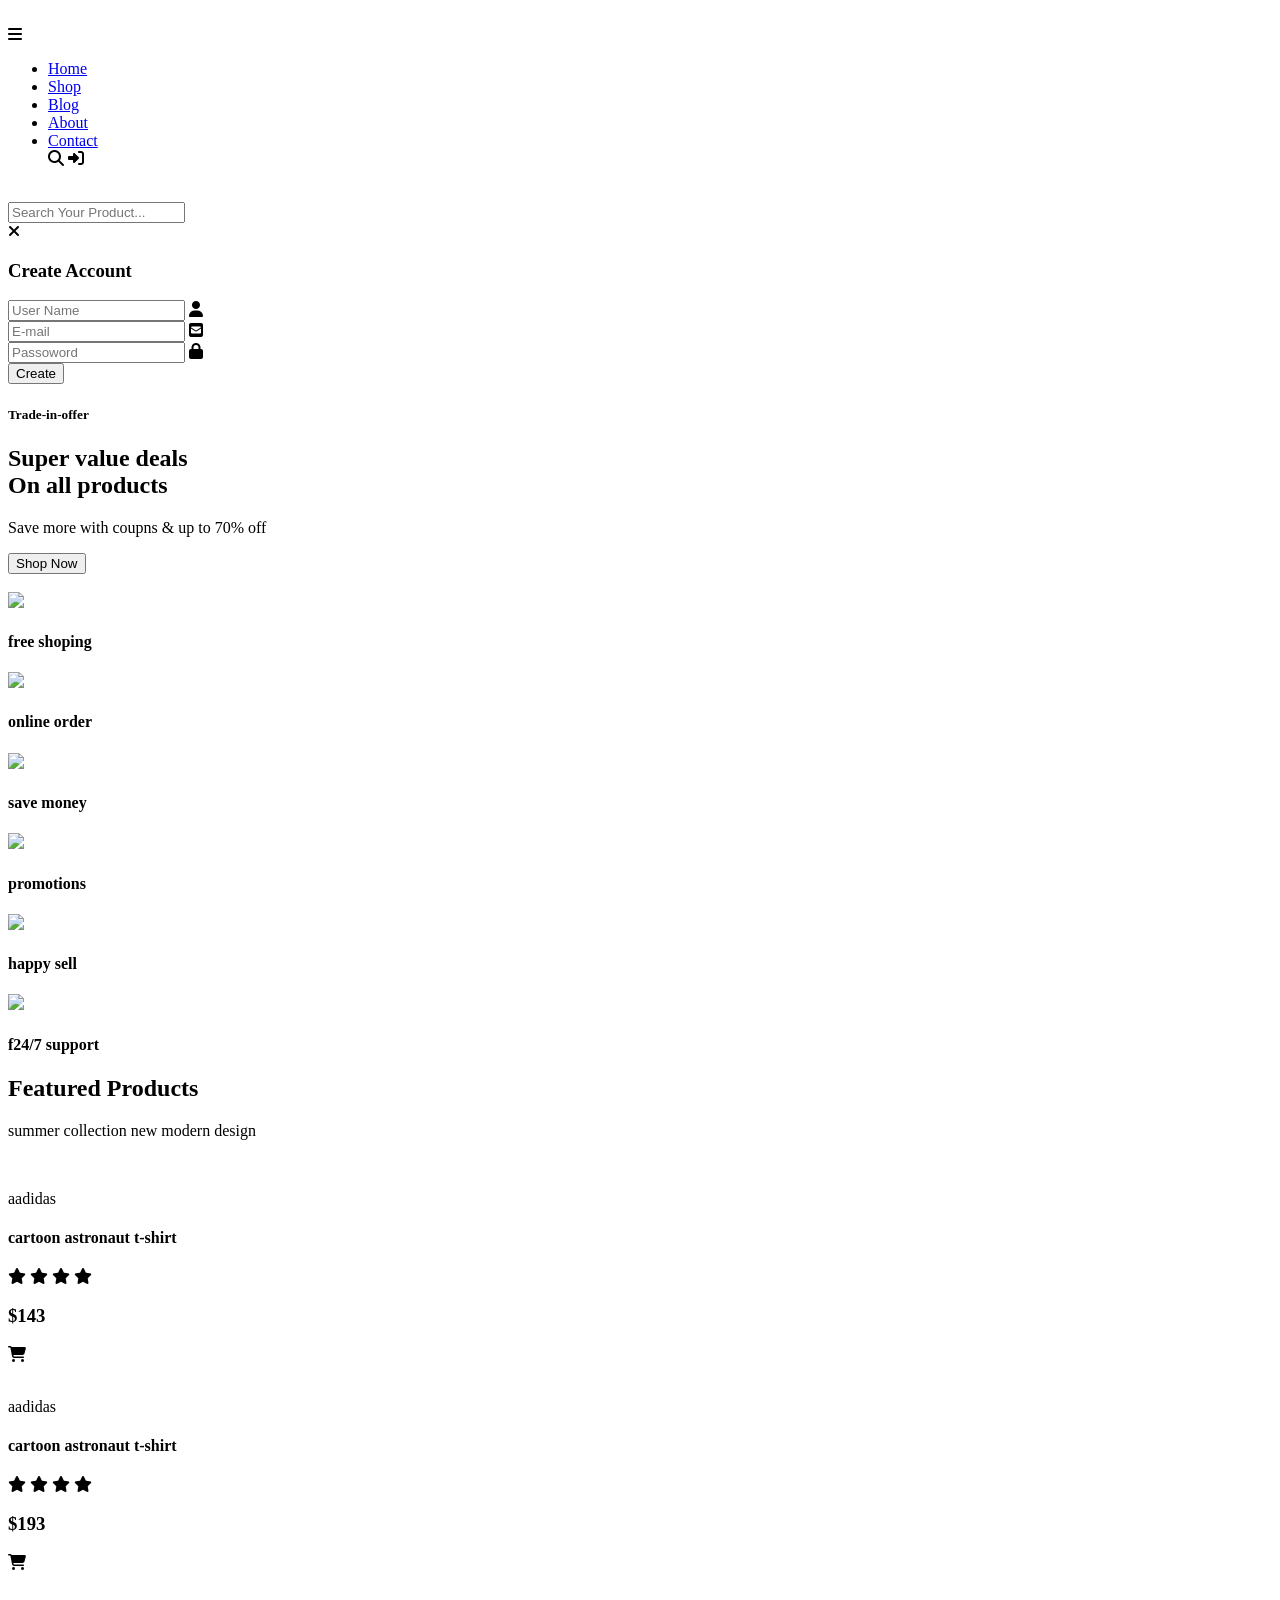
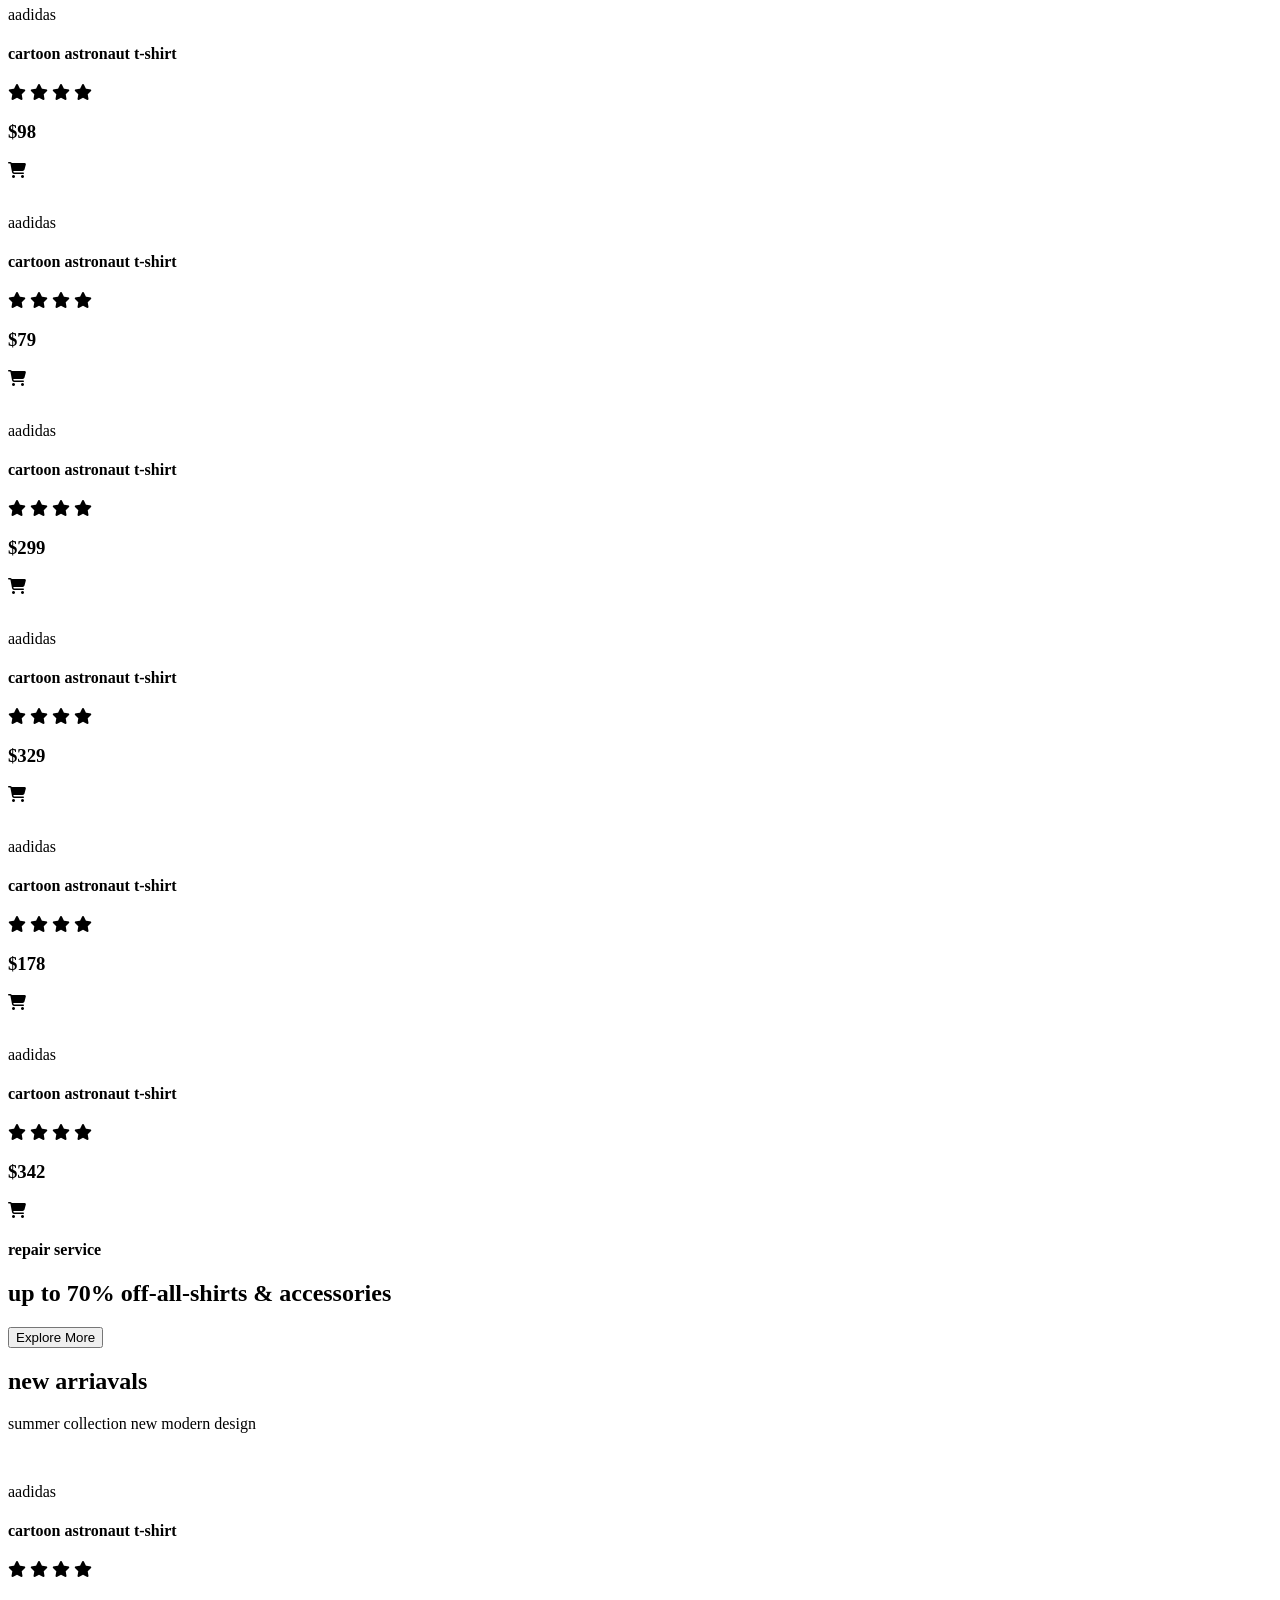
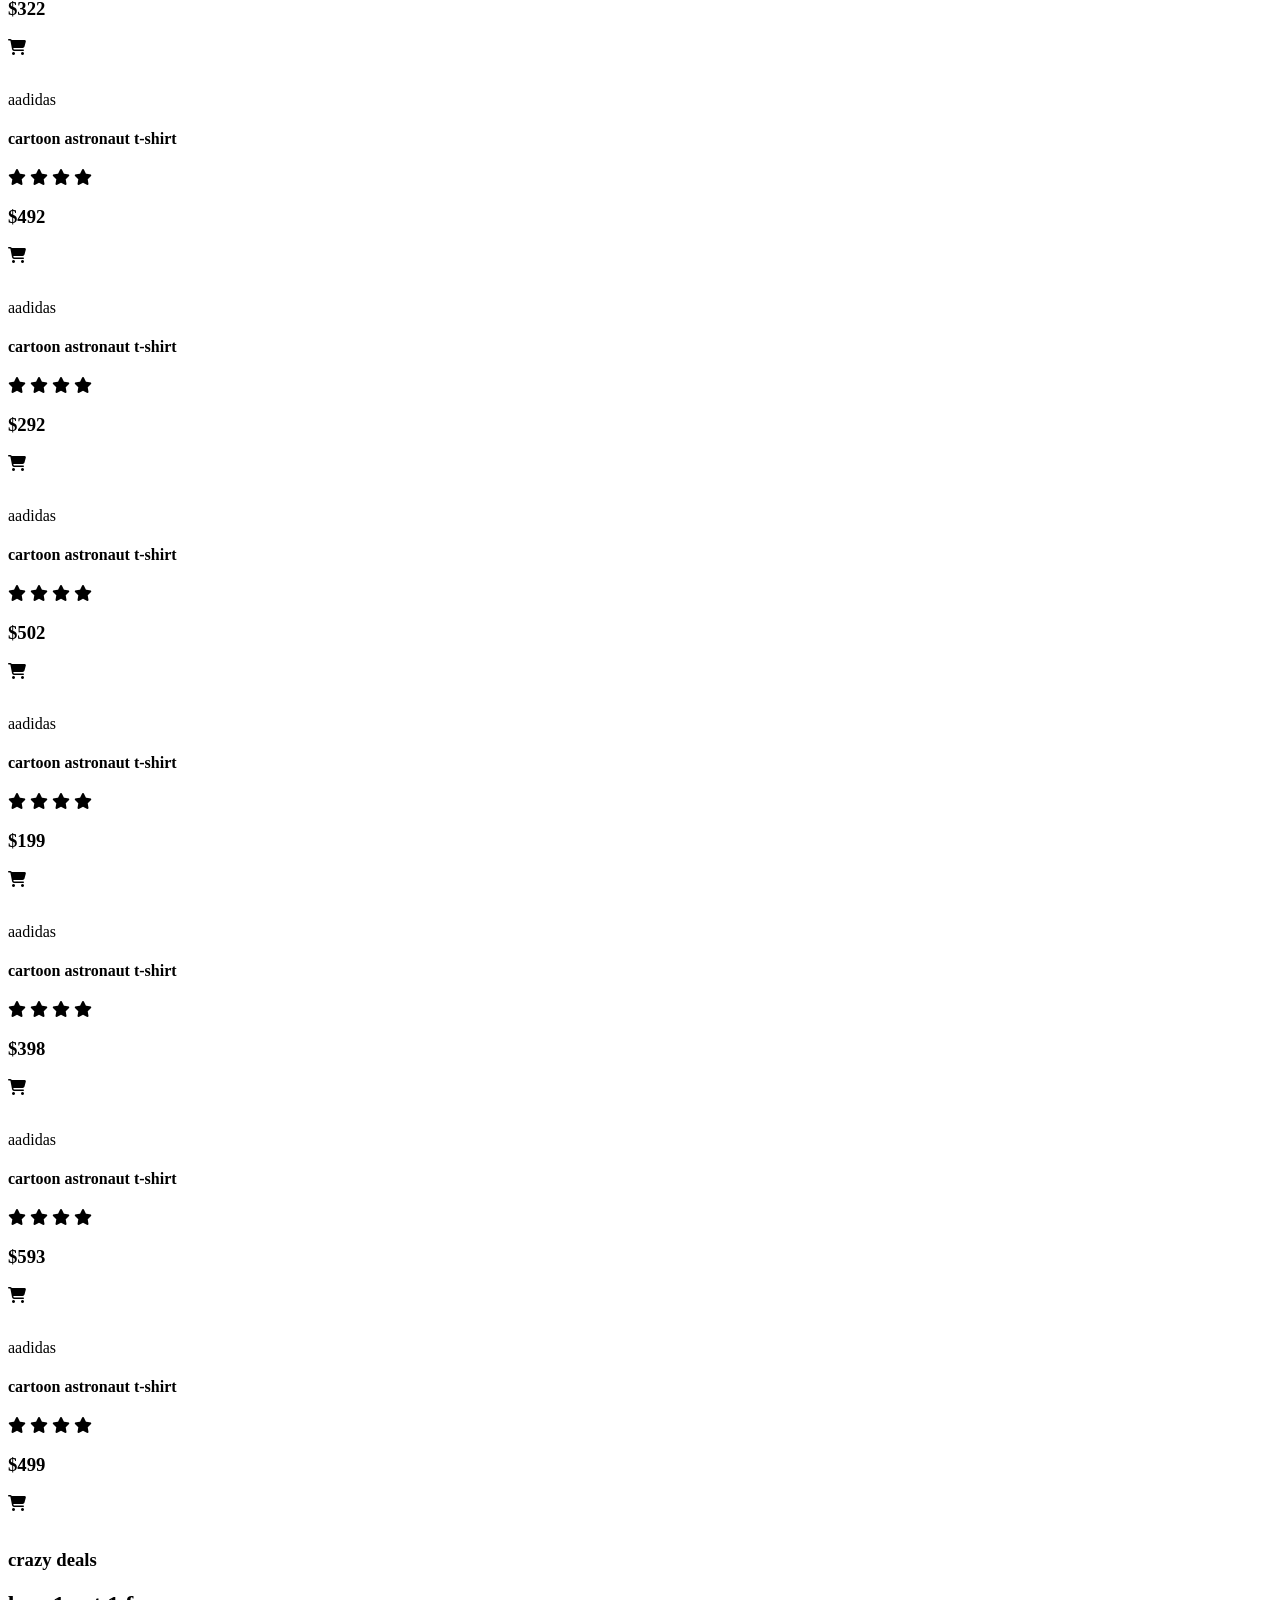
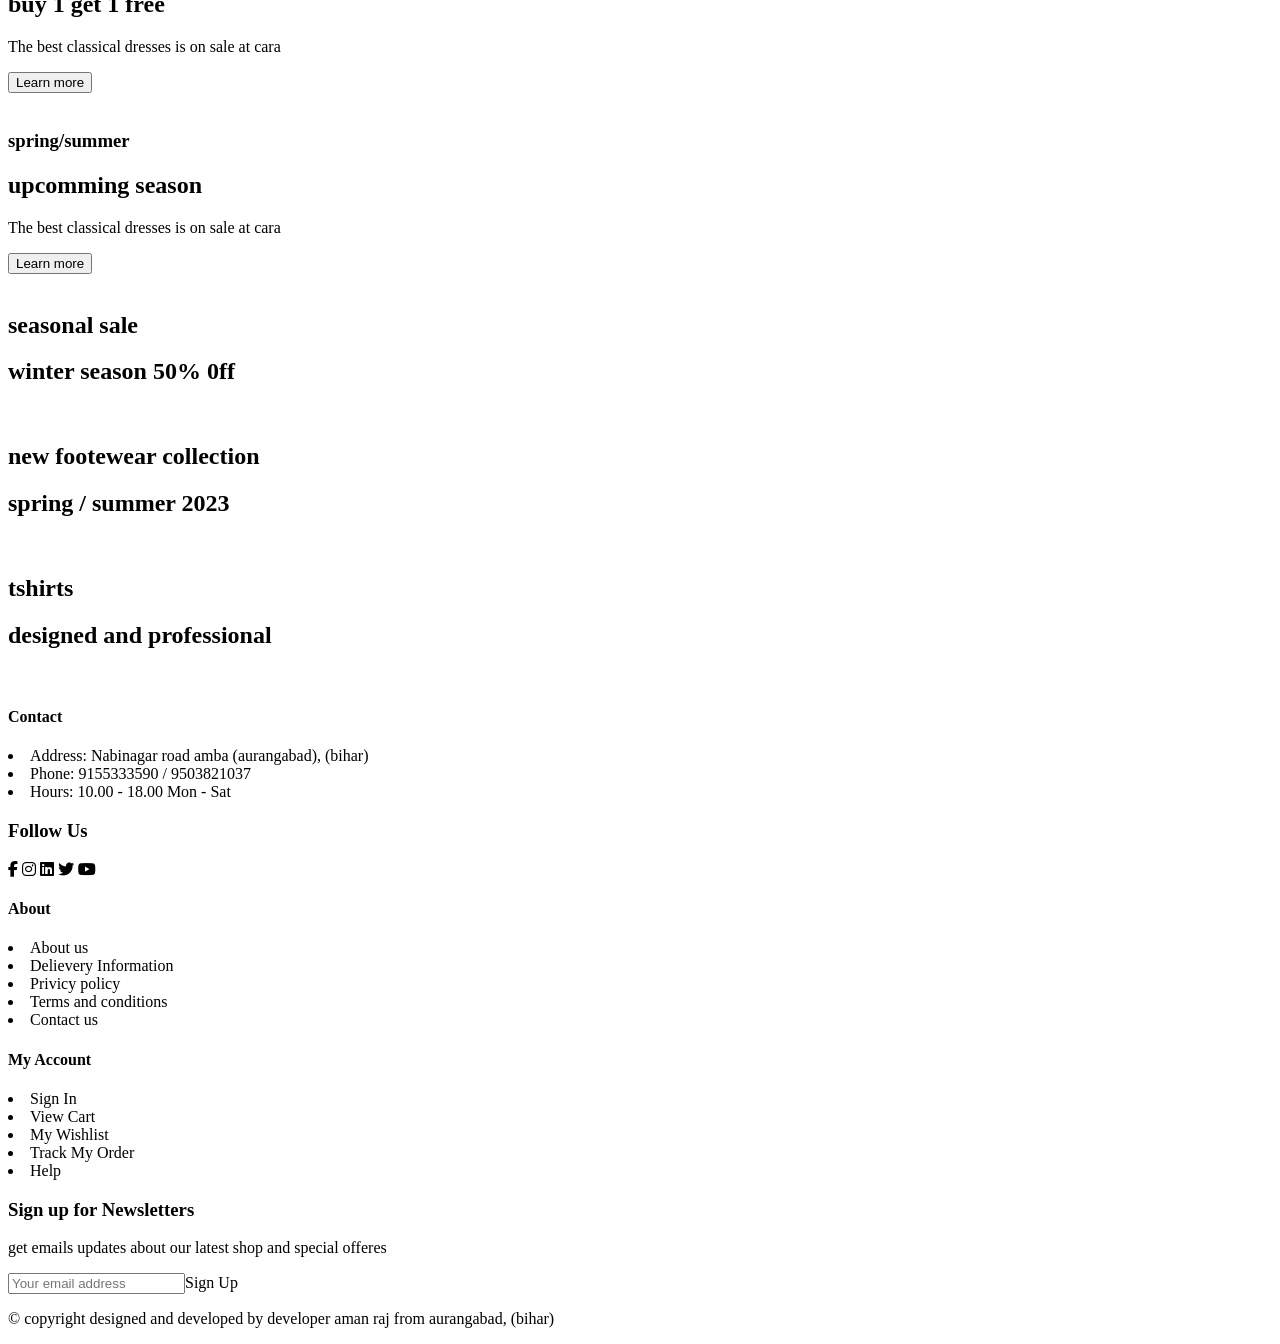
==== index.html @ e8dfb88e "index.html" ====
<!DOCTYPE html>
<html lang="en">

<head>
    <meta charset="UTF-8">
    <meta name="viewport" content="width=device-width, initial-scale=1.0">
    <title>Stylish E-commerce Website | E-commerce Stylish</title>
    <!-- Home Css  -->
    <link rel="stylesheet" href="Home.css">
    <!-- Responsive Css  -->
    <link rel="stylesheet" href="Responsive-home.css">
    <!-- Home Javascript  -->
    <script defer src="Home.js"></script>
    <!-- Font Awesome  -->
    <link rel="stylesheet" href="https://cdnjs.cloudflare.com/ajax/libs/font-awesome/6.4.2/css/all.min.css"
        integrity="sha512-z3gLpd7yknf1YoNbCzqRKc4qyor8gaKU1qmn+CShxbuBusANI9QpRohGBreCFkKxLhei6S9CQXFEbbKuqLg0DA=="
        crossorigin="anonymous" referrerpolicy="no-referrer" />
</head>

<body>


    <div id="loader">
        <img src="Images/Pre-loader.gif" alt="">
    </div>

    <!-- ============== Starting Header Section ============= -->


    <div class="Header" id="Header">
        <div class="hamburger">
            <i id="bar" class="fa-solid fa-bars bar"></i>
        </div>

        <ul class="list-items">

            <div class="main-items">
                <li><a href="#" class="active-link">Home</a></li>
                <li><a href="#">Shop</a></li>
                <li><a href="#">Blog</a></li>
                <li><a href="#">About</a></li>
                <li><a href="#">Contact</a></li>
            </div>
            <div class="icons">
                <i class="fa-solid fa-search search"></i>
                <i class="fa-solid fa-right-to-bracket login-icon" id="account-btn"></i>
            </div>
        </ul>



        <div class="header-logo">
            <img src="Images/dev-logo.png" alt="">
        </div>

        <div class="searchBox">
            <input type="search" placeholder="Search Your Product...">
        </div>

        <div class="account-box">
            <div class="cut-ac-bx">
                <i class="fa-solid fa-xmark" id="remove-ac-box"></i>
            </div>
            <h3>Create Account</h3>
            <div class="input-boxes">
                <input type="text" placeholder="User Name">
                <i class="fa-solid fa-user"></i>
            </div>

            <div class="input-boxes">
                <input type="email" placeholder="E-mail">
                <i class="fa-solid fa-square-envelope"></i>
            </div>

            <div class="input-boxes">
                <input type="password" placeholder="Passoword">
                <i class="fa-solid fa-lock"></i>
            </div>

            <div class="create-btn">
                <button>Create</button>
            </div>
        </div>
    </div>
    <!-- ============== Ending Header Section  =============-->




    <!-- ========= === Starting Hero Section ==== ==== ==  -->
    <section id="hero">
        <div class="hero-text">
            <h5>Trade-in-offer</h6>
                <h1>Super value deals <br> <span> On all products </span> </h1>
                <p>Save more with coupns & up to 70% off</p>
                <div class="hero-btn">
                    <button>Shop Now</button>
                </div>
        </div>

        <div class="hero-image">
            <img src="Images/dev-img.png" alt="">
        </div>
    </section>
    <!-- ========= === Ending Hero Section ==== ==== ==  -->




    <!-- Starting Man Section  -->
    <section id="man">
        <div class="man-items first">
            <img src="Images/featured-images/f-man-1.png">
            <h4>free shoping</h4>
        </div>

        <div class="man-items second">
            <img src="Images/featured-images/f-man-2.png">
            <h4>online order</h4>
        </div>

        <div class="man-items third">
            <img src="Images/featured-images/f-man-3.png">
            <h4>save money</h4>
        </div>

        <div class="man-items fourth">
            <img src="Images/featured-images/f-man-4.png">
            <h4>promotions</h4>
        </div>

        <div class="man-items fifth">
            <img src="Images/featured-images/f-man-5.png">
            <h4>happy sell</h4>
        </div>

        <div class="man-items sixth">
            <img src="Images/featured-images/f-man-1.png">
            <h4>f24/7 support</h4>
        </div>


    </section>
    <!-- Ending Man Section  -->




    <!--======== ====== Starting Featured Products Section ======== ====== -->
    <section id="featured-products">

        <h2 class="f-main-heading">Featured Products</h2>
        <p class="f-main-para">summer collection new modern design</p>

        <div class="product">

            <div class="product-items">
                <div class="product-image"><img src="Images/featured-images/f-product-1.jpg" alt=""></div>
                <div class="product-main-text">
                    <p>aadidas</p>
                    <h4>cartoon astronaut t-shirt</h4>
                    <i class="fa-sharp fa-solid fa-star star"></i>
                    <i class="fa-sharp fa-solid fa-star star"></i>
                    <i class="fa-sharp fa-solid fa-star star"></i>
                    <i class="fa-sharp fa-solid fa-star star"></i>
                    <h3>$143</h3>
                </div>
                <i class="fa-sharp fa-solid fa-cart-shopping cart"></i>
            </div>

            <div class="product-items">
                <div class="product-image"><img src="Images/featured-images/f-product-2.jpg" alt=""></div>
                <div class="product-main-text">
                    <p>aadidas</p>
                    <h4>cartoon astronaut t-shirt</h4>
                    <i class="fa-sharp fa-solid fa-star star"></i>
                    <i class="fa-sharp fa-solid fa-star star"></i>
                    <i class="fa-sharp fa-solid fa-star star"></i>
                    <i class="fa-sharp fa-solid fa-star star"></i>
                    <h3>$193</h3>
                </div>
                <i class="fa-sharp fa-solid fa-cart-shopping cart"></i>
            </div>

            <div class="product-items">
                <div class="product-image"><img src="Images/featured-images/f-product-3.jpg" alt=""></div>
                <div class="product-main-text">
                    <p>aadidas</p>
                    <h4>cartoon astronaut t-shirt</h4>
                    <i class="fa-sharp fa-solid fa-star star"></i>
                    <i class="fa-sharp fa-solid fa-star star"></i>
                    <i class="fa-sharp fa-solid fa-star star"></i>
                    <i class="fa-sharp fa-solid fa-star star"></i>
                    <h3>$98</h3>
                </div>
                <i class="fa-sharp fa-solid fa-cart-shopping cart"></i>
            </div>

            <div class="product-items">
                <div class="product-image"><img src="Images/featured-images/f-product-4.jpg" alt=""></div>
                <div class="product-main-text">
                    <p>aadidas</p>
                    <h4>cartoon astronaut t-shirt</h4>
                    <i class="fa-sharp fa-solid fa-star star"></i>
                    <i class="fa-sharp fa-solid fa-star star"></i>
                    <i class="fa-sharp fa-solid fa-star star"></i>
                    <i class="fa-sharp fa-solid fa-star star"></i>
                    <h3>$79</h3>
                </div>
                <i class="fa-sharp fa-solid fa-cart-shopping cart"></i>
            </div>

            <div class="product-items">
                <div class="product-image"><img src="Images/featured-images/f-product-5.jpg" alt=""></div>
                <div class="product-main-text">
                    <p>aadidas</p>
                    <h4>cartoon astronaut t-shirt</h4>
                    <i class="fa-sharp fa-solid fa-star star"></i>
                    <i class="fa-sharp fa-solid fa-star star"></i>
                    <i class="fa-sharp fa-solid fa-star star"></i>
                    <i class="fa-sharp fa-solid fa-star star"></i>
                    <h3>$299</h3>
                </div>
                <i class="fa-sharp fa-solid fa-cart-shopping cart"></i>
            </div>


            <div class="product-items">
                <div class="product-image"><img src="Images/featured-images/f-product-6.jpg" alt=""></div>
                <div class="product-main-text">
                    <p>aadidas</p>
                    <h4>cartoon astronaut t-shirt</h4>
                    <i class="fa-sharp fa-solid fa-star star"></i>
                    <i class="fa-sharp fa-solid fa-star star"></i>
                    <i class="fa-sharp fa-solid fa-star star"></i>
                    <i class="fa-sharp fa-solid fa-star star"></i>
                    <h3>$329</h3>
                </div>
                <i class="fa-sharp fa-solid fa-cart-shopping cart"></i>
            </div>

            <div class="product-items">
                <div class="product-image"><img src="Images/featured-images/f-product-7.jpg" alt=""></div>
                <div class="product-main-text">
                    <p>aadidas</p>
                    <h4>cartoon astronaut t-shirt</h4>
                    <i class="fa-sharp fa-solid fa-star star"></i>
                    <i class="fa-sharp fa-solid fa-star star"></i>
                    <i class="fa-sharp fa-solid fa-star star"></i>
                    <i class="fa-sharp fa-solid fa-star star"></i>
                    <h3>$178</h3>
                </div>
                <i class="fa-sharp fa-solid fa-cart-shopping cart"></i>
            </div>


            <div class="product-items">
                <div class="product-image"><img src="Images/featured-images/f-product-8.jpg" alt=""></div>
                <div class="product-main-text">
                    <p>aadidas</p>
                    <h4>cartoon astronaut t-shirt</h4>
                    <i class="fa-sharp fa-solid fa-star star"></i>
                    <i class="fa-sharp fa-solid fa-star star"></i>
                    <i class="fa-sharp fa-solid fa-star star"></i>
                    <i class="fa-sharp fa-solid fa-star star"></i>
                    <h3>$342</h3>
                </div>
                <i class="fa-sharp fa-solid fa-cart-shopping cart"></i>
            </div>


        </div>



        <div class="off-banner">
            <h4>repair service</h4>
            <h2>up to <span>70% off</span>-all-shirts & accessories</h2>
            <button class="explore">Explore More</button>
        </div>


        <!-- New feature  -->
        <div class="sec-fe-heading">
            <h2 class="f-main-heading">new arriavals</h2>
            <p class="f-main-para">summer collection new modern design</p>
        </div>

        <div class="product">
            <div class="product-items second">
                <div class="product-image"><img src="Images/featured-images/n1.jpg" alt=""></div>
                <div class="product-main-text">
                    <p>aadidas</p>
                    <h4>cartoon astronaut t-shirt</h4>
                    <i class="fa-sharp fa-solid fa-star star"></i>
                    <i class="fa-sharp fa-solid fa-star star"></i>
                    <i class="fa-sharp fa-solid fa-star star"></i>
                    <i class="fa-sharp fa-solid fa-star star"></i>
                    <h3>$322</h3>
                </div>
                <i class="fa-sharp fa-solid fa-cart-shopping cart"></i>
            </div>


            <div class="product-items">
                <div class="product-image"><img src="Images/featured-images/n2.jpg" alt=""></div>
                <div class="product-main-text">
                    <p>aadidas</p>
                    <h4>cartoon astronaut t-shirt</h4>
                    <i class="fa-sharp fa-solid fa-star star"></i>
                    <i class="fa-sharp fa-solid fa-star star"></i>
                    <i class="fa-sharp fa-solid fa-star star"></i>
                    <i class="fa-sharp fa-solid fa-star star"></i>
                    <h3>$492</h3>
                </div>
                <i class="fa-sharp fa-solid fa-cart-shopping cart"></i>
            </div>


            <div class="product-items">
                <div class="product-image"><img src="Images/featured-images/n3.jpg" alt=""></div>
                <div class="product-main-text">
                    <p>aadidas</p>
                    <h4>cartoon astronaut t-shirt</h4>
                    <i class="fa-sharp fa-solid fa-star star"></i>
                    <i class="fa-sharp fa-solid fa-star star"></i>
                    <i class="fa-sharp fa-solid fa-star star"></i>
                    <i class="fa-sharp fa-solid fa-star star"></i>
                    <h3>$292</h3>
                </div>
                <i class="fa-sharp fa-solid fa-cart-shopping cart"></i>
            </div>


            <div class="product-items">
                <div class="product-image"><img src="Images/featured-images/n4.jpg" alt=""></div>
                <div class="product-main-text">
                    <p>aadidas</p>
                    <h4>cartoon astronaut t-shirt</h4>
                    <i class="fa-sharp fa-solid fa-star star"></i>
                    <i class="fa-sharp fa-solid fa-star star"></i>
                    <i class="fa-sharp fa-solid fa-star star"></i>
                    <i class="fa-sharp fa-solid fa-star star"></i>
                    <h3>$502</h3>
                </div>
                <i class="fa-sharp fa-solid fa-cart-shopping cart"></i>
            </div>

            <div class="product-items">
                <div class="product-image"><img src="Images/featured-images/n5.jpg" alt=""></div>
                <div class="product-main-text">
                    <p>aadidas</p>
                    <h4>cartoon astronaut t-shirt</h4>
                    <i class="fa-sharp fa-solid fa-star star"></i>
                    <i class="fa-sharp fa-solid fa-star star"></i>
                    <i class="fa-sharp fa-solid fa-star star"></i>
                    <i class="fa-sharp fa-solid fa-star star"></i>
                    <h3>$199</h3>
                </div>
                <i class="fa-sharp fa-solid fa-cart-shopping cart"></i>
            </div>

            <div class="product-items">
                <div class="product-image"><img src="Images/featured-images/n6.jpg" alt=""></div>
                <div class="product-main-text">
                    <p>aadidas</p>
                    <h4>cartoon astronaut t-shirt</h4>
                    <i class="fa-sharp fa-solid fa-star star"></i>
                    <i class="fa-sharp fa-solid fa-star star"></i>
                    <i class="fa-sharp fa-solid fa-star star"></i>
                    <i class="fa-sharp fa-solid fa-star star"></i>
                    <h3>$398</h3>
                </div>
                <i class="fa-sharp fa-solid fa-cart-shopping cart"></i>
            </div>

            <div class="product-items">
                <div class="product-image"><img src="Images/featured-images/n7.jpg" alt=""></div>
                <div class="product-main-text">
                    <p>aadidas</p>
                    <h4>cartoon astronaut t-shirt</h4>
                    <i class="fa-sharp fa-solid fa-star star"></i>
                    <i class="fa-sharp fa-solid fa-star star"></i>
                    <i class="fa-sharp fa-solid fa-star star"></i>
                    <i class="fa-sharp fa-solid fa-star star"></i>
                    <h3>$593</h3>
                </div>
                <i class="fa-sharp fa-solid fa-cart-shopping cart"></i>
            </div>

            <div class="product-items">
                <div class="product-image"><img src="Images/featured-images/n8.jpg" alt=""></div>
                <div class="product-main-text">
                    <p>aadidas</p>
                    <h4>cartoon astronaut t-shirt</h4>
                    <i class="fa-sharp fa-solid fa-star star"></i>
                    <i class="fa-sharp fa-solid fa-star star"></i>
                    <i class="fa-sharp fa-solid fa-star star"></i>
                    <i class="fa-sharp fa-solid fa-star star"></i>
                    <h3>$499</h3>
                </div>
                <i class="fa-sharp fa-solid fa-cart-shopping cart"></i>
            </div>


        </div>


        <div id="banner-section">
            <div class="banner-parent">

                <div class="banner one">
                    <div class="bann-image">
                        <img src="Images/featured-images/b-2.jpg" alt="">
                    </div>

                    <div class="bann-text">
                        <h3>crazy deals</h3>
                        <h2 class="b-detail">buy 1 get 1 free</h2>
                        <p>The best classical dresses is on sale at cara</p>
                        <button class="bann-btn">Learn more</button>
                    </div>
                </div>


                <div class="banner three">
                    <div class="bann-image">
                        <img src="Images/featured-images/b-3.jpg" alt="">
                    </div>

                    <div class="bann-text">
                        <h3>spring/summer</h3>
                        <h2 class="b-detail">upcomming season</h2>
                        <p>The best classical dresses is on sale at cara</p>
                        <button class="bann-btn">Learn more</button>
                    </div>
                </div>

            </div>

            <!-- banner image  -->
            <div class="banner-image-parent">
                <div class="banner-image one">
                    <div class="b-image">
                        <img src="Images/featured-images/b-img-1.jpg" alt="">
                    </div>
                    <div class="img-text">
                        <h2>seasonal sale</h2>
                        <h1>winter season 50% 0ff</h1>
                    </div>
                </div>

                <div class="banner-image two">
                    <div class="b-image">
                        <img src="Images/featured-images/b-img-2.jpg" alt="">
                    </div>
                    <div class="img-text">
                        <h2>new footewear collection</h2>
                        <h1>spring / summer 2023</h1>
                    </div>
                </div>

                <div class="banner-image three">
                    <div class="b-image">
                        <img src="Images/featured-images/b-img-3.jpg" alt="">
                    </div>
                    <div class="img-text">
                        <h2>tshirts</h2>
                        <h1>designed and professional </h1>
                    </div>
                </div>
            </div>

        </div>
    </section>
    <!--======== ====== Ending Featured Products Section ======== ====== -->







    <!-- === ======== Starting Footer Section ======= === ==   -->
    <footer>
        <div class="main-footer">
            <div class="top-footer">
                <div class="contact t-f">
                    <div class="c-logo"><img src="images/logo.png" alt=""></div>
                    <h4 class="c-heading">Contact</h4>
                    <li><span class="location">Address:</span> <span class="detail">Nabinagar road amba (aurangabad),
                            (bihar)</span> </li>
                    <li><span class="location">Phone:</span> <span class="detail">9155333590 / 9503821037</span></li>
                    <li><span class="location"> Hours: </span><span class="detail">10.00 - 18.00 Mon - Sat</span></li>
                    <h3>Follow Us</h3>
                    <div class="follow-icons">
                        <i class="fa-brands fa-facebook-f"></i>
                        <i class="fa-brands fa-instagram"></i>
                        <i class="fa-brands fa-linkedin"></i>
                        <i class="fa-brands fa-twitter"></i>
                        <i class="fa-brands fa-youtube"></i>
                    </div>
                    <div class="company-img"></div>
                </div>



                <div class="about t-f">
                    <h4 class="c-heading">About</h4>
                    <li> <span class="detail">About us</span> </li>
                    <li> <span class="detail">Delievery Information</span></li>
                    <li> <span class="detail">Privicy policy</span></li>
                    <li> <span class="detail">Terms and conditions</span></li>
                    <li> <span class="detail">Contact us</span></li>
                </div>


                <div class="my-about t-f">
                    <h4 class="c-heading">My Account</h4>
                    <li> <span class="detail"> Sign In </span> </li>
                    <li><span class="detail">View Cart</span></li>
                    <li><span class="detail">My Wishlist</span></li>
                    <li><span class="detail">Track My Order</span></li>
                    <li><span class="detail">Help</span></li>
                </div>

            </div>



            <div class="center-footer">
                <div class="text">
                    <h3>Sign up for Newsletters</h3>
                    <p>get emails updates about our latest shop and <span>special offeres</span></p>
                </div>

                <div class="search-bar">
                    <input type="text" placeholder="Your email address"><span>Sign Up</span>
                </div>
            </div>

        </div>



        <div class="bottom-footer">
            <p>&copy; copyright designed and developed by developer aman raj from aurangabad, (bihar)</p>
        </div>
    </footer>
    <!-- === ======== Ending Footer Section ======= === ==   -->




</body>

</html>
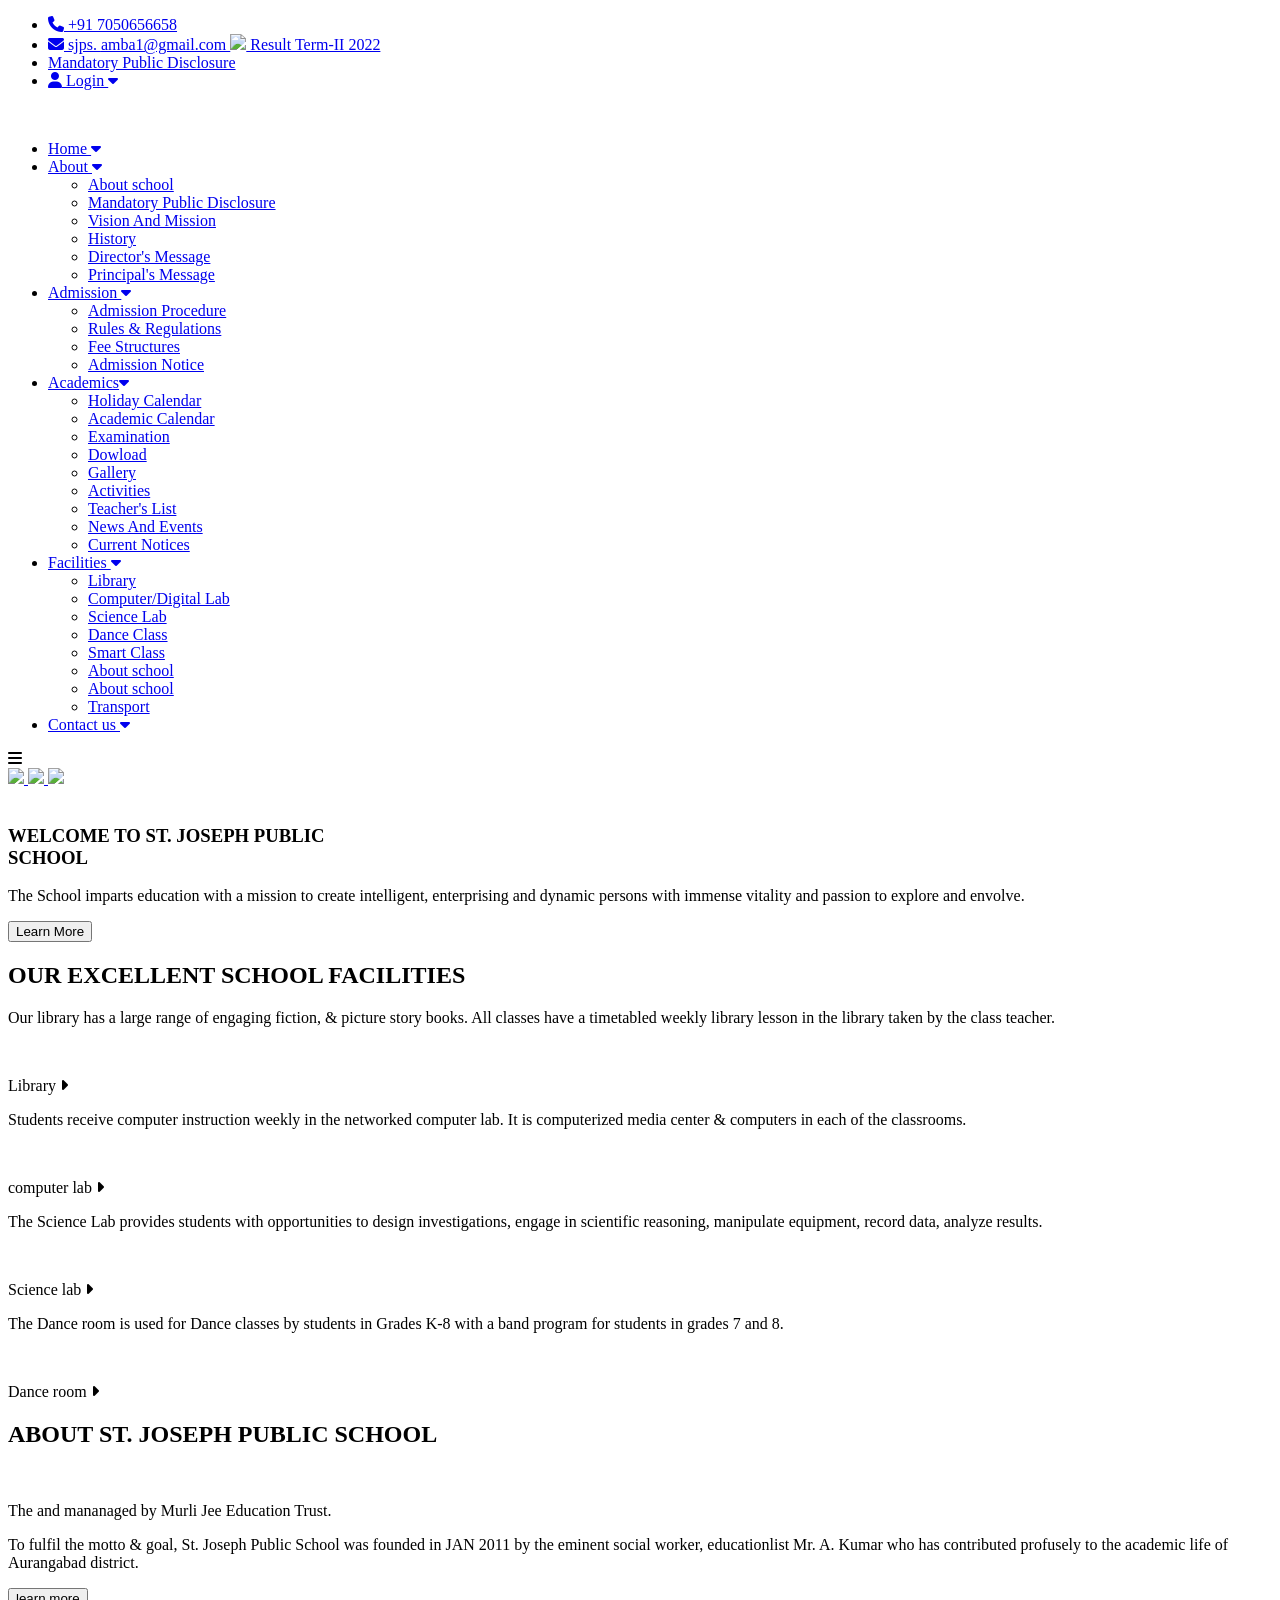
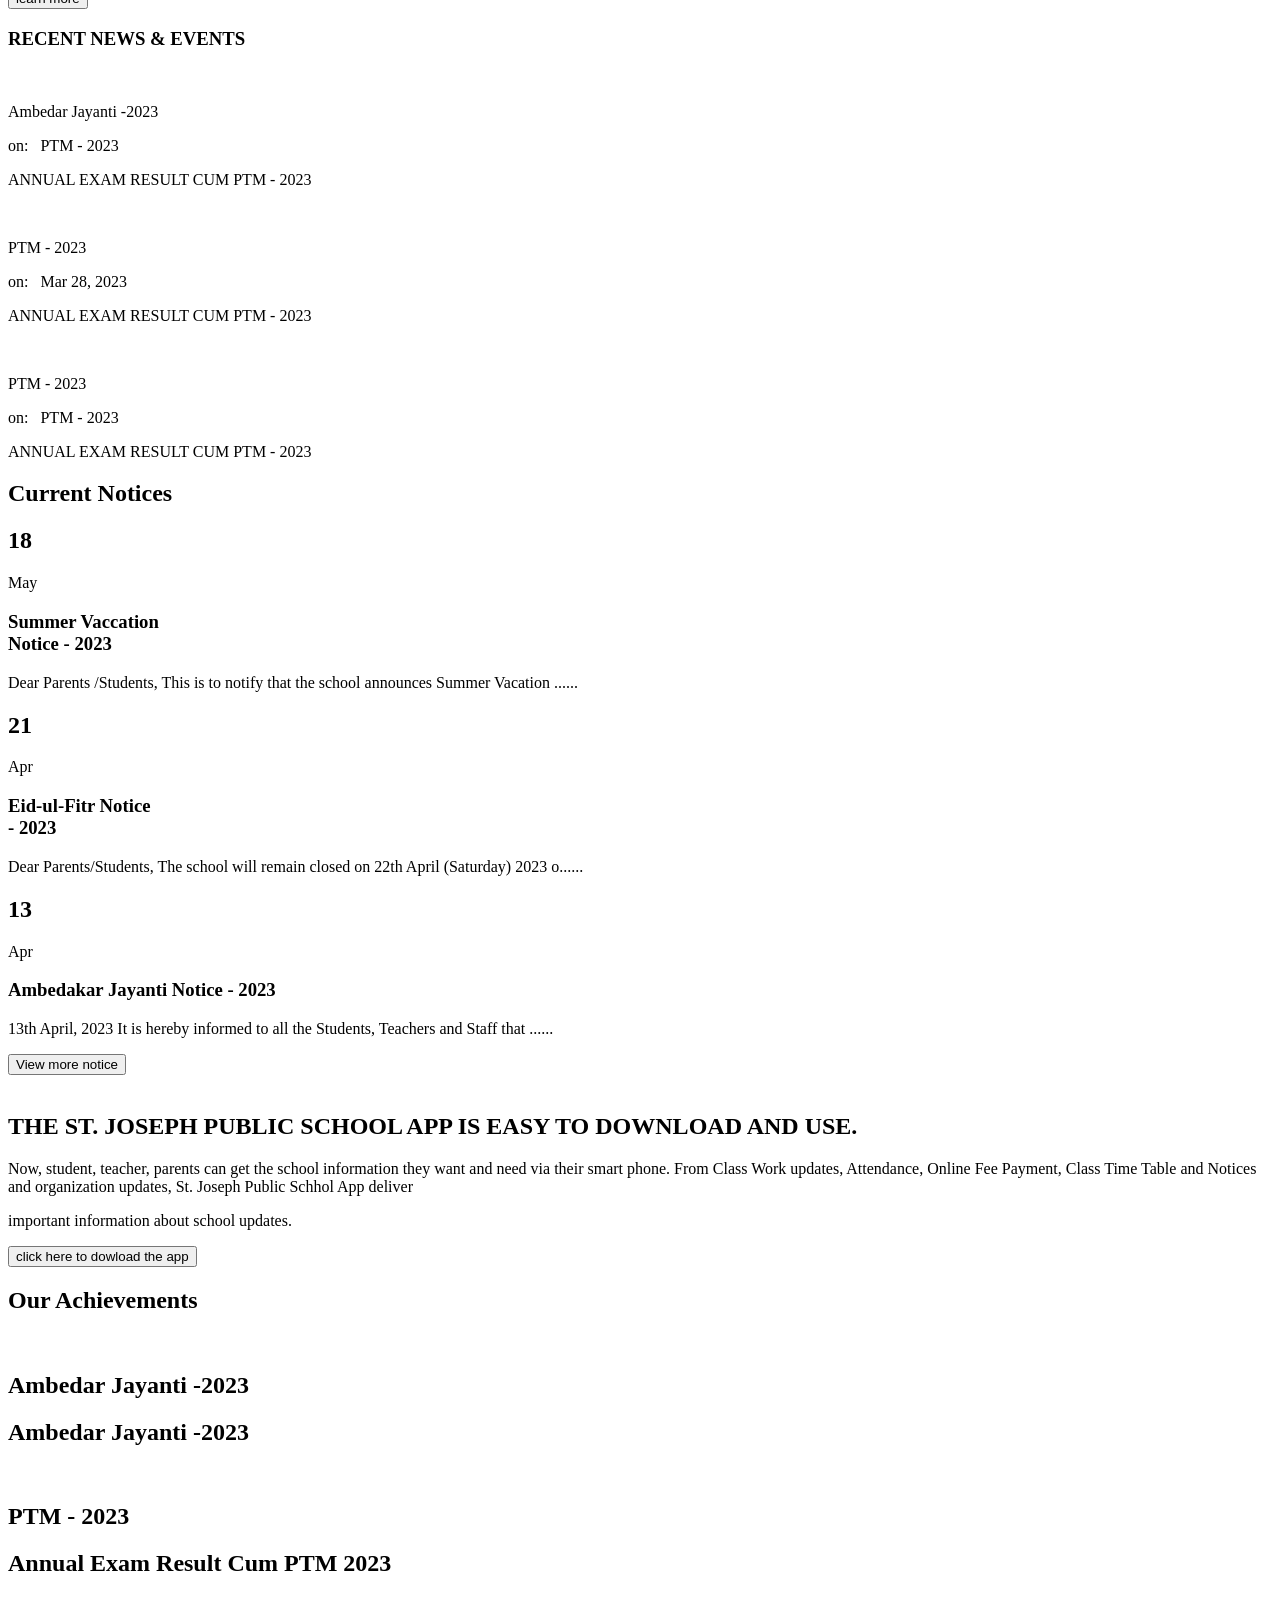
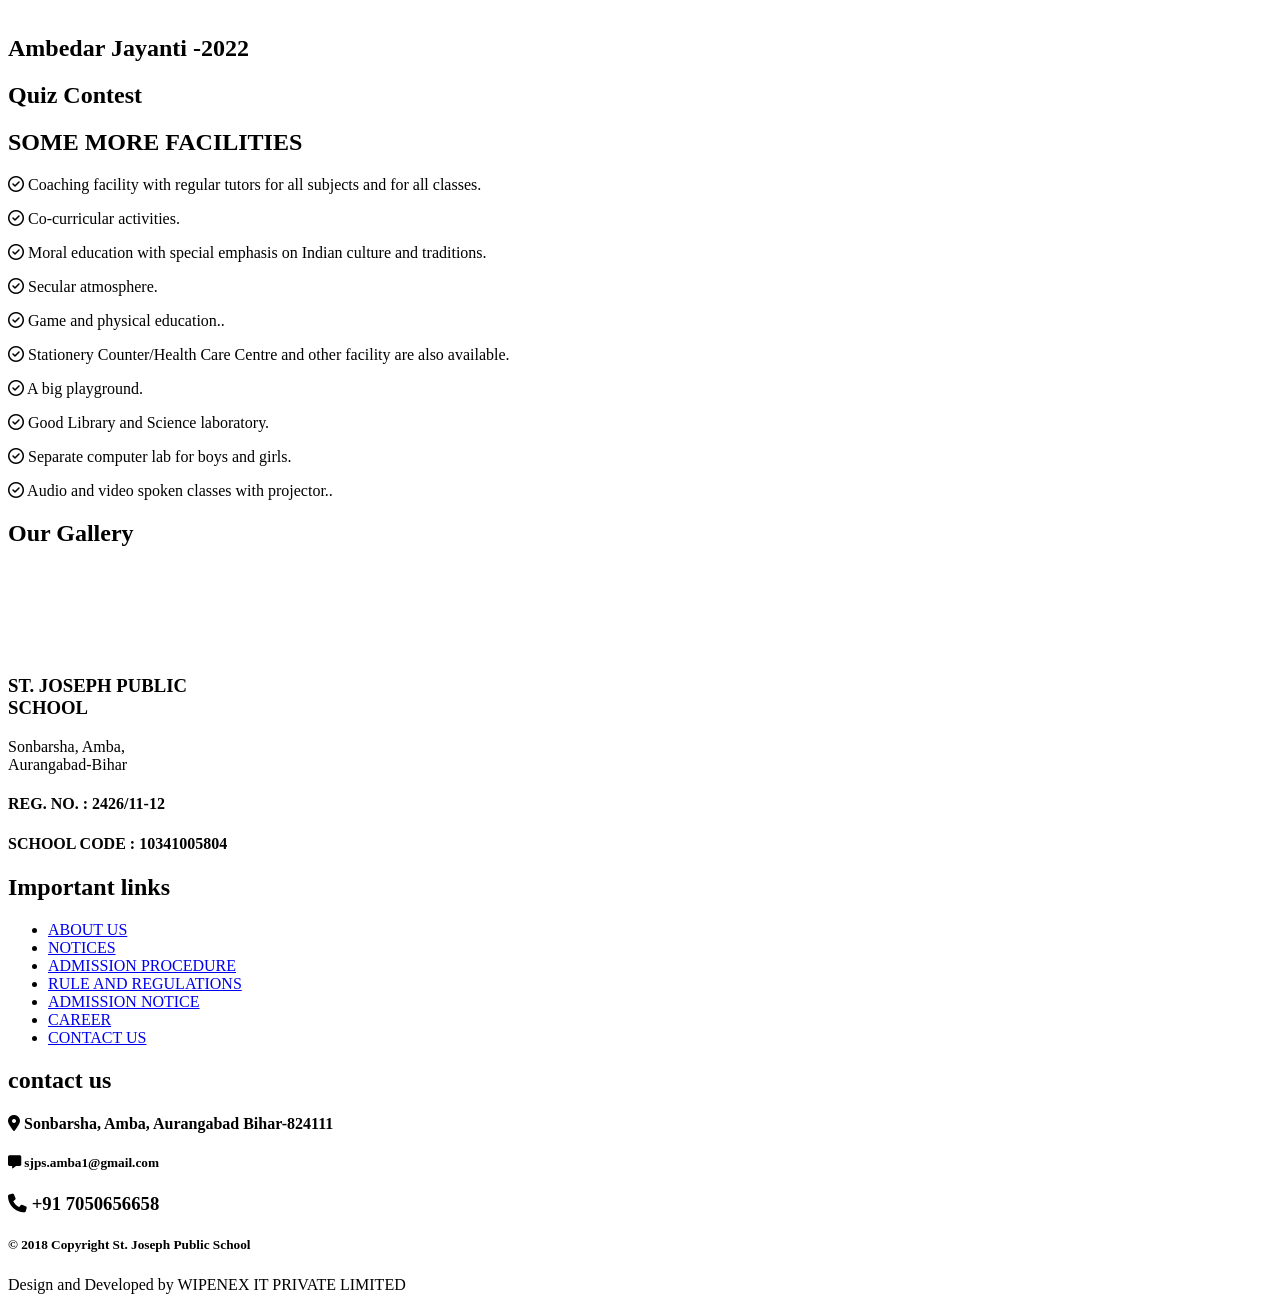
==== commit bd158794: "school website" ====
--- a/index.html
+++ b/index.html
@@ -4,553 +4,521 @@
 <head>
     <meta charset="UTF-8">
     <meta name="viewport" content="width=device-width, initial-scale=1.0">
-    <title>Stylish E-commerce Website | E-commerce Stylish</title>
-    <!-- Home Css  -->
-    <link rel="stylesheet" href="Home.css">
-    <!-- Responsive Css  -->
-    <link rel="stylesheet" href="Responsive-home.css">
-    <!-- Home Javascript  -->
-    <script defer src="Home.js"></script>
-    <!-- Font Awesome  -->
-    <link rel="stylesheet" href="https://cdnjs.cloudflare.com/ajax/libs/font-awesome/6.4.2/css/all.min.css"
-        integrity="sha512-z3gLpd7yknf1YoNbCzqRKc4qyor8gaKU1qmn+CShxbuBusANI9QpRohGBreCFkKxLhei6S9CQXFEbbKuqLg0DA=="
+    <title>ST. JOSEPH PUBLIC SCHOOL || NABINAGAR AMBA</title>
+    <!-- Css link  -->
+    <link rel="stylesheet" href="style.css">
+    <!-- Responsive Css link  -->
+    <link rel="stylesheet" href="Responsive.css">
+    <!-- Font awesome Cdn  -->
+    <link rel="stylesheet" href="https://cdnjs.cloudflare.com/ajax/libs/font-awesome/6.4.0/css/all.min.css"
+        integrity="sha512-iecdLmaskl7CVkqkXNQ/ZH/XLlvWZOJyj7Yy7tcenmpD1ypASozpmT/E0iPtmFIB46ZmdtAc9eNBvH0H/ZpiBw=="
         crossorigin="anonymous" referrerpolicy="no-referrer" />
 </head>
 
 <body>
 
-
-    <div id="loader">
-        <img src="Images/Pre-loader.gif" alt="">
-    </div>
-
-    <!-- ============== Starting Header Section ============= -->
-
-
-    <div class="Header" id="Header">
-        <div class="hamburger">
-            <i id="bar" class="fa-solid fa-bars bar"></i>
-        </div>
-
-        <ul class="list-items">
-
-            <div class="main-items">
-                <li><a href="#" class="active-link">Home</a></li>
-                <li><a href="#">Shop</a></li>
-                <li><a href="#">Blog</a></li>
-                <li><a href="#">About</a></li>
-                <li><a href="#">Contact</a></li>
-            </div>
-            <div class="icons">
-                <i class="fa-solid fa-search search"></i>
-                <i class="fa-solid fa-right-to-bracket login-icon" id="account-btn"></i>
-            </div>
-        </ul>
-
-
-
-        <div class="header-logo">
-            <img src="Images/dev-logo.png" alt="">
-        </div>
-
-        <div class="searchBox">
-            <input type="search" placeholder="Search Your Product...">
-        </div>
-
-        <div class="account-box">
-            <div class="cut-ac-bx">
-                <i class="fa-solid fa-xmark" id="remove-ac-box"></i>
-            </div>
-            <h3>Create Account</h3>
-            <div class="input-boxes">
-                <input type="text" placeholder="User Name">
-                <i class="fa-solid fa-user"></i>
-            </div>
-
-            <div class="input-boxes">
-                <input type="email" placeholder="E-mail">
-                <i class="fa-solid fa-square-envelope"></i>
-            </div>
-
-            <div class="input-boxes">
-                <input type="password" placeholder="Passoword">
-                <i class="fa-solid fa-lock"></i>
-            </div>
-
-            <div class="create-btn">
-                <button>Create</button>
-            </div>
-        </div>
-    </div>
-    <!-- ============== Ending Header Section  =============-->
-
-
-
-
-    <!-- ========= === Starting Hero Section ==== ==== ==  -->
-    <section id="hero">
-        <div class="hero-text">
-            <h5>Trade-in-offer</h6>
-                <h1>Super value deals <br> <span> On all products </span> </h1>
-                <p>Save more with coupns & up to 70% off</p>
-                <div class="hero-btn">
-                    <button>Shop Now</button>
-                </div>
-        </div>
-
-        <div class="hero-image">
-            <img src="Images/dev-img.png" alt="">
+    <!--  ======= ====== Starting Header Section ====== ====== -->
+     <!-- Loader  -->
+     <div id="loader">
+        <div class="loader"></div>
+     </div>
+
+
+    <header>
+        <div class="top-header">
+            <div class="top-header-links">
+                <ul>
+                    <li><a href="#" class="visible-links  white-space"> <i class="fa-solid fa-phone"></i> +91 7050656658
+                        </a>
+                    </li>
+                    <li><a href="#" class="visible-links imp-link"> <span class="white-space"> <i
+                                    class="fa fa-envelope"></i> sjps. </span> amba1@gmail.com
+                            <img src="school-images/Gift image.gif" style="width: 23px;"> Result Term-II 2022 </a></li>
+                    <li><a href="#" class="transparency-links">Mandatory Public Disclosure </a></li>
+                    <li><a href="#" class="transparency-links white-space"> <i class="fa fa-user"></i> Login <i
+                                class="fa fa-caret-down"></i></a></li>
+                </ul>
+            </div>
+        </div>
+
+        <div class="main-header">
+            <div class="image">
+                <img src="school-images/school logo.png" alt="">
+            </div>
+            <nav>
+                <ul id="side-bar-body">
+                    <li><a href="#" class="active-link">Home <i class="fa fa-caret-down"></i></a></li>
+                    <li class="about"><a href="#">About <i class="fa fa-caret-down"></i></a>
+                        <ul class="drop-down" id="first">
+                            <li><a href="#">About school</a></li>
+                            <li><a href="#">Mandatory Public Disclosure</a></li>
+                            <li><a href="#">Vision And Mission</a></li>
+                            <li><a href="#">History</a></li>
+                            <li><a href="#">Director's Message</a></li>
+                            <li><a href="#">Principal's Message</a></li>
+                        </ul> 
+                    </li>
+
+
+                    <li class="about"><a href="#">Admission <i class="fa fa-caret-down"></i></a>
+                        <ul class="drop-down" id="second">
+                            <li><a href="#">Admission Procedure</a></li>
+                            <li><a href="#">Rules & Regulations</a></li>
+                            <li><a href="#">Fee Structures</a></li>
+                            <li><a href="#">Admission Notice</a></li>
+                        </ul>
+                    </li>
+
+
+
+                    <li class="about"><a href="#">Academics<i class="fa fa-caret-down"></i></a>
+                        <ul class="drop-down" id="third">
+                            <li><a href="#">Holiday Calendar</a></li>
+                            <li><a href="#">Academic Calendar</a></li>
+                            <li><a href="#">Examination</a></li>
+                            <li><a href="#">Dowload</a></li>
+                            <li><a href="#">Gallery</a></li>
+                            <li><a href="#">Activities</a></li>
+                            <li><a href="#">Teacher's List</a></li>
+                            <li><a href="#">News And Events</a></li>
+                            <li><a href="#">Current Notices</a></li>
+                        </ul>
+                    </li>
+
+
+                    <li class="about"><a href="#">Facilities <i class="fa fa-caret-down"></i></a>
+                        <ul class="drop-down" id="fourth">
+                            <li><a href="#">Library</a></li>
+                            <li><a href="#">Computer/Digital Lab</a></li>
+                            <li><a href="#">Science Lab</a></li>
+                            <li><a href="#">Dance Class</a></li>
+                            <li><a href="#">Smart Class</a></li>
+                            <li><a href="#">About school</a></li>
+                            <li><a href="#">About school</a></li>
+                            <li><a href="#">Transport</a></li>
+                        </ul>
+                    </li>
+
+
+                    <li><a href="/Contact Page/contact.html" target="_blank">Contact us <i class="fa fa-caret-down"></i></a></li>
+                </ul>
+
+                <div class="hamburger" onclick="openSidebar()">
+                    <i class="fa-solid fa-bars"></i>
+                </div>
+            </nav>
+        </div>
+
+        <div class="login-icons">
+            <a href="Student-login-page/login.html" target="_blank"> <img src="school-images/student-login.png"
+                    class="student"> </a>
+            <a href="Teachers-login-page/teaches.html" target="_blank"> <img src="school-images/teacher-login.png"
+                    class="teacher "> </a>
+            <a href="#"> <img src="school-images/admin-login.png" class="admin" onclick="openAddmissionPage()"> </a>
+        </div>
+    </header>
+    <!--  ======= ====== Ending Header Section ====== ====== -->
+
+ 
+
+ 
+
+
+
+
+
+    <!--  ======= ====== Starting Images Section ====== ====== -->
+    <section id="images">
+        <div class="background-image">
+            <img src="school-images/school chnaging image.jpg" alt="">
+            <div class="overlay">
+                <h3>WELCOME TO ST. JOSEPH PUBLIC <br> SCHOOL</h3>
+                <p>The School imparts education with a mission to create intelligent, enterprising and dynamic persons
+                    with immense vitality and passion to explore and envolve.</p>
+                <button class="primary-btn" onclick="aman()">Learn More</button>
+            </div>
         </div>
     </section>
-    <!-- ========= === Ending Hero Section ==== ==== ==  -->
-
-
-
-
-    <!-- Starting Man Section  -->
-    <section id="man">
-        <div class="man-items first">
-            <img src="Images/featured-images/f-man-1.png">
-            <h4>free shoping</h4>
-        </div>
-
-        <div class="man-items second">
-            <img src="Images/featured-images/f-man-2.png">
-            <h4>online order</h4>
-        </div>
-
-        <div class="man-items third">
-            <img src="Images/featured-images/f-man-3.png">
-            <h4>save money</h4>
-        </div>
-
-        <div class="man-items fourth">
-            <img src="Images/featured-images/f-man-4.png">
-            <h4>promotions</h4>
-        </div>
-
-        <div class="man-items fifth">
-            <img src="Images/featured-images/f-man-5.png">
-            <h4>happy sell</h4>
-        </div>
-
-        <div class="man-items sixth">
-            <img src="Images/featured-images/f-man-1.png">
-            <h4>f24/7 support</h4>
-        </div>
-
-
+    <!--  ======= ====== Ending Images Section ====== ====== -->
+
+
+
+
+    <!--  ====== ===== Starting Facilities section ====== ===== -->
+    <section id="facilities">
+        <h1 class="faci-heading">OUR EXCELLENT SCHOOL FACILITIES</h1>
+        <div class="faci-container">
+
+            <div class="items first">
+                <div class="items-content">
+                    <p class="main-para-faci">Our library has a large range of engaging fiction, & picture story books.
+                        All
+                        classes have a timetabled weekly library lesson in the library taken by the class teacher. </p>
+                    <div class="items-images">
+                        <img src="school-images/facilitie image one.jpg" alt="">
+                    </div>
+                </div>
+                <p class="btn-para-faci">Library <i class="fa fa-caret-right"></i></p>
+            </div>
+
+            <div class="items second">
+                <div class="items-content">
+                    <p class="main-para-faci">Students receive computer instruction weekly in the networked computer
+                        lab. It is computerized media center & computers in each of the classrooms. </p>
+                    <div class="items-images">
+                        <img src="school-images/facilities image two.jpg" alt="">
+                    </div>
+                </div>
+                <p class="btn-para-faci">computer lab <i class="fa fa-caret-right"></i></p>
+            </div>
+
+            <div class="items third">
+                <div class="items-content">
+                    <p class="main-para-faci">The Science Lab provides students with opportunities to design
+                        investigations, engage in scientific reasoning, manipulate equipment, record data, analyze
+                        results. </p>
+                    <div class="items-images">
+                        <img src="school-images/facilities image three.jpg" alt="">
+                    </div>
+                </div>
+                <p class="btn-para-faci">Science lab <i class="fa fa-caret-right"></i></p>
+            </div>
+
+            <div class="items fourth">
+                <div class="items-content">
+                    <p class="main-para-faci">The Dance room is used for Dance classes by students in Grades K-8 with a
+                        band program for students in grades 7 and 8. </p>
+                    <div class="items-images">
+                        <img src="school-images/facilities image four.jpg " alt="">
+                    </div>
+                </div>
+                <p class="btn-para-faci">Dance room <i class="fa fa-caret-right"></i></p>
+            </div>
+
+        </div>
     </section>
-    <!-- Ending Man Section  -->
-
-
-
-
-    <!--======== ====== Starting Featured Products Section ======== ====== -->
-    <section id="featured-products">
-
-        <h2 class="f-main-heading">Featured Products</h2>
-        <p class="f-main-para">summer collection new modern design</p>
-
-        <div class="product">
-
-            <div class="product-items">
-                <div class="product-image"><img src="Images/featured-images/f-product-1.jpg" alt=""></div>
-                <div class="product-main-text">
-                    <p>aadidas</p>
-                    <h4>cartoon astronaut t-shirt</h4>
-                    <i class="fa-sharp fa-solid fa-star star"></i>
-                    <i class="fa-sharp fa-solid fa-star star"></i>
-                    <i class="fa-sharp fa-solid fa-star star"></i>
-                    <i class="fa-sharp fa-solid fa-star star"></i>
-                    <h3>$143</h3>
-                </div>
-                <i class="fa-sharp fa-solid fa-cart-shopping cart"></i>
-            </div>
-
-            <div class="product-items">
-                <div class="product-image"><img src="Images/featured-images/f-product-2.jpg" alt=""></div>
-                <div class="product-main-text">
-                    <p>aadidas</p>
-                    <h4>cartoon astronaut t-shirt</h4>
-                    <i class="fa-sharp fa-solid fa-star star"></i>
-                    <i class="fa-sharp fa-solid fa-star star"></i>
-                    <i class="fa-sharp fa-solid fa-star star"></i>
-                    <i class="fa-sharp fa-solid fa-star star"></i>
-                    <h3>$193</h3>
-                </div>
-                <i class="fa-sharp fa-solid fa-cart-shopping cart"></i>
-            </div>
-
-            <div class="product-items">
-                <div class="product-image"><img src="Images/featured-images/f-product-3.jpg" alt=""></div>
-                <div class="product-main-text">
-                    <p>aadidas</p>
-                    <h4>cartoon astronaut t-shirt</h4>
-                    <i class="fa-sharp fa-solid fa-star star"></i>
-                    <i class="fa-sharp fa-solid fa-star star"></i>
-                    <i class="fa-sharp fa-solid fa-star star"></i>
-                    <i class="fa-sharp fa-solid fa-star star"></i>
-                    <h3>$98</h3>
-                </div>
-                <i class="fa-sharp fa-solid fa-cart-shopping cart"></i>
-            </div>
-
-            <div class="product-items">
-                <div class="product-image"><img src="Images/featured-images/f-product-4.jpg" alt=""></div>
-                <div class="product-main-text">
-                    <p>aadidas</p>
-                    <h4>cartoon astronaut t-shirt</h4>
-                    <i class="fa-sharp fa-solid fa-star star"></i>
-                    <i class="fa-sharp fa-solid fa-star star"></i>
-                    <i class="fa-sharp fa-solid fa-star star"></i>
-                    <i class="fa-sharp fa-solid fa-star star"></i>
-                    <h3>$79</h3>
-                </div>
-                <i class="fa-sharp fa-solid fa-cart-shopping cart"></i>
-            </div>
-
-            <div class="product-items">
-                <div class="product-image"><img src="Images/featured-images/f-product-5.jpg" alt=""></div>
-                <div class="product-main-text">
-                    <p>aadidas</p>
-                    <h4>cartoon astronaut t-shirt</h4>
-                    <i class="fa-sharp fa-solid fa-star star"></i>
-                    <i class="fa-sharp fa-solid fa-star star"></i>
-                    <i class="fa-sharp fa-solid fa-star star"></i>
-                    <i class="fa-sharp fa-solid fa-star star"></i>
-                    <h3>$299</h3>
-                </div>
-                <i class="fa-sharp fa-solid fa-cart-shopping cart"></i>
-            </div>
-
-
-            <div class="product-items">
-                <div class="product-image"><img src="Images/featured-images/f-product-6.jpg" alt=""></div>
-                <div class="product-main-text">
-                    <p>aadidas</p>
-                    <h4>cartoon astronaut t-shirt</h4>
-                    <i class="fa-sharp fa-solid fa-star star"></i>
-                    <i class="fa-sharp fa-solid fa-star star"></i>
-                    <i class="fa-sharp fa-solid fa-star star"></i>
-                    <i class="fa-sharp fa-solid fa-star star"></i>
-                    <h3>$329</h3>
-                </div>
-                <i class="fa-sharp fa-solid fa-cart-shopping cart"></i>
-            </div>
-
-            <div class="product-items">
-                <div class="product-image"><img src="Images/featured-images/f-product-7.jpg" alt=""></div>
-                <div class="product-main-text">
-                    <p>aadidas</p>
-                    <h4>cartoon astronaut t-shirt</h4>
-                    <i class="fa-sharp fa-solid fa-star star"></i>
-                    <i class="fa-sharp fa-solid fa-star star"></i>
-                    <i class="fa-sharp fa-solid fa-star star"></i>
-                    <i class="fa-sharp fa-solid fa-star star"></i>
-                    <h3>$178</h3>
-                </div>
-                <i class="fa-sharp fa-solid fa-cart-shopping cart"></i>
-            </div>
-
-
-            <div class="product-items">
-                <div class="product-image"><img src="Images/featured-images/f-product-8.jpg" alt=""></div>
-                <div class="product-main-text">
-                    <p>aadidas</p>
-                    <h4>cartoon astronaut t-shirt</h4>
-                    <i class="fa-sharp fa-solid fa-star star"></i>
-                    <i class="fa-sharp fa-solid fa-star star"></i>
-                    <i class="fa-sharp fa-solid fa-star star"></i>
-                    <i class="fa-sharp fa-solid fa-star star"></i>
-                    <h3>$342</h3>
-                </div>
-                <i class="fa-sharp fa-solid fa-cart-shopping cart"></i>
-            </div>
-
-
-        </div>
-
-
-
-        <div class="off-banner">
-            <h4>repair service</h4>
-            <h2>up to <span>70% off</span>-all-shirts & accessories</h2>
-            <button class="explore">Explore More</button>
-        </div>
-
-
-        <!-- New feature  -->
-        <div class="sec-fe-heading">
-            <h2 class="f-main-heading">new arriavals</h2>
-            <p class="f-main-para">summer collection new modern design</p>
-        </div>
-
-        <div class="product">
-            <div class="product-items second">
-                <div class="product-image"><img src="Images/featured-images/n1.jpg" alt=""></div>
-                <div class="product-main-text">
-                    <p>aadidas</p>
-                    <h4>cartoon astronaut t-shirt</h4>
-                    <i class="fa-sharp fa-solid fa-star star"></i>
-                    <i class="fa-sharp fa-solid fa-star star"></i>
-                    <i class="fa-sharp fa-solid fa-star star"></i>
-                    <i class="fa-sharp fa-solid fa-star star"></i>
-                    <h3>$322</h3>
-                </div>
-                <i class="fa-sharp fa-solid fa-cart-shopping cart"></i>
-            </div>
-
-
-            <div class="product-items">
-                <div class="product-image"><img src="Images/featured-images/n2.jpg" alt=""></div>
-                <div class="product-main-text">
-                    <p>aadidas</p>
-                    <h4>cartoon astronaut t-shirt</h4>
-                    <i class="fa-sharp fa-solid fa-star star"></i>
-                    <i class="fa-sharp fa-solid fa-star star"></i>
-                    <i class="fa-sharp fa-solid fa-star star"></i>
-                    <i class="fa-sharp fa-solid fa-star star"></i>
-                    <h3>$492</h3>
-                </div>
-                <i class="fa-sharp fa-solid fa-cart-shopping cart"></i>
-            </div>
-
-
-            <div class="product-items">
-                <div class="product-image"><img src="Images/featured-images/n3.jpg" alt=""></div>
-                <div class="product-main-text">
-                    <p>aadidas</p>
-                    <h4>cartoon astronaut t-shirt</h4>
-                    <i class="fa-sharp fa-solid fa-star star"></i>
-                    <i class="fa-sharp fa-solid fa-star star"></i>
-                    <i class="fa-sharp fa-solid fa-star star"></i>
-                    <i class="fa-sharp fa-solid fa-star star"></i>
-                    <h3>$292</h3>
-                </div>
-                <i class="fa-sharp fa-solid fa-cart-shopping cart"></i>
-            </div>
-
-
-            <div class="product-items">
-                <div class="product-image"><img src="Images/featured-images/n4.jpg" alt=""></div>
-                <div class="product-main-text">
-                    <p>aadidas</p>
-                    <h4>cartoon astronaut t-shirt</h4>
-                    <i class="fa-sharp fa-solid fa-star star"></i>
-                    <i class="fa-sharp fa-solid fa-star star"></i>
-                    <i class="fa-sharp fa-solid fa-star star"></i>
-                    <i class="fa-sharp fa-solid fa-star star"></i>
-                    <h3>$502</h3>
-                </div>
-                <i class="fa-sharp fa-solid fa-cart-shopping cart"></i>
-            </div>
-
-            <div class="product-items">
-                <div class="product-image"><img src="Images/featured-images/n5.jpg" alt=""></div>
-                <div class="product-main-text">
-                    <p>aadidas</p>
-                    <h4>cartoon astronaut t-shirt</h4>
-                    <i class="fa-sharp fa-solid fa-star star"></i>
-                    <i class="fa-sharp fa-solid fa-star star"></i>
-                    <i class="fa-sharp fa-solid fa-star star"></i>
-                    <i class="fa-sharp fa-solid fa-star star"></i>
-                    <h3>$199</h3>
-                </div>
-                <i class="fa-sharp fa-solid fa-cart-shopping cart"></i>
-            </div>
-
-            <div class="product-items">
-                <div class="product-image"><img src="Images/featured-images/n6.jpg" alt=""></div>
-                <div class="product-main-text">
-                    <p>aadidas</p>
-                    <h4>cartoon astronaut t-shirt</h4>
-                    <i class="fa-sharp fa-solid fa-star star"></i>
-                    <i class="fa-sharp fa-solid fa-star star"></i>
-                    <i class="fa-sharp fa-solid fa-star star"></i>
-                    <i class="fa-sharp fa-solid fa-star star"></i>
-                    <h3>$398</h3>
-                </div>
-                <i class="fa-sharp fa-solid fa-cart-shopping cart"></i>
-            </div>
-
-            <div class="product-items">
-                <div class="product-image"><img src="Images/featured-images/n7.jpg" alt=""></div>
-                <div class="product-main-text">
-                    <p>aadidas</p>
-                    <h4>cartoon astronaut t-shirt</h4>
-                    <i class="fa-sharp fa-solid fa-star star"></i>
-                    <i class="fa-sharp fa-solid fa-star star"></i>
-                    <i class="fa-sharp fa-solid fa-star star"></i>
-                    <i class="fa-sharp fa-solid fa-star star"></i>
-                    <h3>$593</h3>
-                </div>
-                <i class="fa-sharp fa-solid fa-cart-shopping cart"></i>
-            </div>
-
-            <div class="product-items">
-                <div class="product-image"><img src="Images/featured-images/n8.jpg" alt=""></div>
-                <div class="product-main-text">
-                    <p>aadidas</p>
-                    <h4>cartoon astronaut t-shirt</h4>
-                    <i class="fa-sharp fa-solid fa-star star"></i>
-                    <i class="fa-sharp fa-solid fa-star star"></i>
-                    <i class="fa-sharp fa-solid fa-star star"></i>
-                    <i class="fa-sharp fa-solid fa-star star"></i>
-                    <h3>$499</h3>
-                </div>
-                <i class="fa-sharp fa-solid fa-cart-shopping cart"></i>
-            </div>
-
-
-        </div>
-
-
-        <div id="banner-section">
-            <div class="banner-parent">
-
-                <div class="banner one">
-                    <div class="bann-image">
-                        <img src="Images/featured-images/b-2.jpg" alt="">
-                    </div>
-
-                    <div class="bann-text">
-                        <h3>crazy deals</h3>
-                        <h2 class="b-detail">buy 1 get 1 free</h2>
-                        <p>The best classical dresses is on sale at cara</p>
-                        <button class="bann-btn">Learn more</button>
-                    </div>
-                </div>
-
-
-                <div class="banner three">
-                    <div class="bann-image">
-                        <img src="Images/featured-images/b-3.jpg" alt="">
-                    </div>
-
-                    <div class="bann-text">
-                        <h3>spring/summer</h3>
-                        <h2 class="b-detail">upcomming season</h2>
-                        <p>The best classical dresses is on sale at cara</p>
-                        <button class="bann-btn">Learn more</button>
-                    </div>
-                </div>
-
-            </div>
-
-            <!-- banner image  -->
-            <div class="banner-image-parent">
-                <div class="banner-image one">
-                    <div class="b-image">
-                        <img src="Images/featured-images/b-img-1.jpg" alt="">
-                    </div>
-                    <div class="img-text">
-                        <h2>seasonal sale</h2>
-                        <h1>winter season 50% 0ff</h1>
-                    </div>
-                </div>
-
-                <div class="banner-image two">
-                    <div class="b-image">
-                        <img src="Images/featured-images/b-img-2.jpg" alt="">
-                    </div>
-                    <div class="img-text">
-                        <h2>new footewear collection</h2>
-                        <h1>spring / summer 2023</h1>
-                    </div>
-                </div>
-
-                <div class="banner-image three">
-                    <div class="b-image">
-                        <img src="Images/featured-images/b-img-3.jpg" alt="">
-                    </div>
-                    <div class="img-text">
-                        <h2>tshirts</h2>
-                        <h1>designed and professional </h1>
-                    </div>
-                </div>
-            </div>
-
-        </div>
+    <!-- ====== ====== Ending Facilities section  ====== ======-->
+
+
+
+
+
+    <!--  ======= ====== Starting About Section ======= ======   -->
+    <section id="About">
+
+        <div class="events-section">
+            <h1 class="event-heading">ABOUT ST. JOSEPH PUBLIC SCHOOL</h1>
+            <div class="top-event">
+                <div class="event-image">
+                    <img src="school-images/second-shool-image.jpg" alt="" class="school-image">
+                </div>
+                <div class="top-event-content">
+                    <p class="first-event-para">The and mananaged by Murli Jee Education Trust.</p>
+                    <p class="second-event-para">To fulfil the motto & goal, St. Joseph Public School was founded in JAN
+                        2011 by the eminent social worker, educationlist Mr. A. Kumar who has contributed profusely to
+                        the academic life of Aurangabad district.</p>
+                    <button>learn more</button>
+                </div>
+            </div>
+
+            <div class="event-bottom-border"></div>
+
+            <div class="new-events">
+                <h3>RECENT NEWS & EVENTS</h3>
+                <div class="new-events-items">
+                    <img src="school-images/event-one.jpeg" alt="">
+                    <div class="event-information">
+                        <p class="new-events-heading">Ambedar Jayanti -2023</p>
+                        <p class="event-info">on: &nbsp; <span class="date">PTM - 2023</span></p>
+                        <p class="event-text">ANNUAL EXAM RESULT CUM PTM - 2023</p>
+                    </div>
+                </div>
+                <div class="new-events-items">
+                    <img src="school-images/event-two.jpeg" alt="">
+                    <div class="event-information">
+                        <p class="new-events-heading">PTM - 2023</p>
+                        <p class="event-info">on: &nbsp; <span class="date"> Mar 28, 2023</span></p>
+                        <p class="event-text">ANNUAL EXAM RESULT CUM PTM - 2023</p>
+                    </div>
+                </div>
+                <div class="new-events-items">
+                    <img src="school-images/event-three.jpeg" alt="">
+                    <div class="event-information">
+                        <p class="new-events-heading">PTM - 2023</p>
+                        <p class="event-info">on: &nbsp; <span class="date">PTM - 2023</span></p>
+                        <p class="event-text">ANNUAL EXAM RESULT CUM PTM - 2023</p>
+                    </div>
+                </div>
+
+            </div>
+        </div>
+
+
+
+        <div class="notice-section">
+            <div class="notice-items">
+                <div class="green-color-top-layer"></div>
+                <div class="main-notice-content">
+                    <h1 class="notice-heading">Current Notices</h1>
+
+                    <div class="notice-boxes notice-one">
+                        <div class="date-box">
+                            <h1 class="date-head">18</h1>
+                            <p class="date-para">May</p>
+                        </div>
+                        <div class="content-box">
+                            <h3 class="content-head">Summer Vaccation <br> Notice - 2023</h3>
+                            <p class="content-para">Dear Parents /Students, This is to notify that the school announces
+                                Summer Vacation ......</p>
+                        </div>
+                    </div>
+
+
+
+
+                    <div class="notice-boxes notice-one">
+                        <div class="date-box">
+                            <h1 class="date-head">21</h1>
+                            <p class="date-para">Apr</p>
+                        </div>
+                        <div class="content-box">
+                            <h3 class="content-head">Eid-ul-Fitr Notice <br> - 2023</h3>
+                            <p class="content-para">Dear Parents/Students, The school will remain closed on 22th April
+                                (Saturday) 2023 o......</p>
+                        </div>
+                    </div>
+
+
+
+
+                    <div class="notice-boxes notice-one">
+                        <div class="date-box">
+                            <h1 class="date-head">13</h1>
+                            <p class="date-para">Apr</p>
+                        </div>
+                        <div class="content-box">
+                            <h3 class="content-head">Ambedakar Jayanti Notice - 2023</h3>
+                            <p class="content-para">13th April, 2023 It is hereby informed to all the Students, Teachers
+                                and Staff that ......</p>
+                        </div>
+                    </div>
+                    <div class="notice-btn">
+                        <button class="more-notice">View more notice</button>
+                    </div>
+                </div>
+
+            </div>
     </section>
-    <!--======== ====== Ending Featured Products Section ======== ====== -->
-
-
-
-
-
-
-
-    <!-- === ======== Starting Footer Section ======= === ==   -->
+
+    <!--  ======= ====== Starting About Section ======= ======   -->
+
+
+
+
+
+
+
+
+
+    <!--  ====== ====== ===== Starting App Section ====== ====== =====  -->
+    <section id="App">
+        <div class="playstore-image">
+            <img src="school-images/playstore.png" alt="">
+        </div>
+        <h1 class="app-head">THE ST. JOSEPH PUBLIC SCHOOL APP IS EASY TO DOWNLOAD AND USE.</h1>
+        <p class="app-para">Now, student, teacher, parents can get the school information they want and need via their
+            smart phone. From Class Work updates, Attendance, Online Fee Payment, Class Time Table and Notices and
+            organization updates, St. Joseph Public Schhol App deliver</p>
+        <p class="app-info">important information about school updates.</p>
+        <div class="app-btn">
+            <button>click here to dowload the app</button>
+        </div>
+    </section>
+    <!--  ====== ====== ===== Ending App Section ====== ====== =====  -->
+
+
+
+
+
+
+
+
+
+
+
+    <!-- ============ ====== ===== Starting Achievement section  ============ ====== =====  -->
+    <section id="Achievement">
+        <div class="papper">
+            <h1 class="achi-head">Our Achievements</h1>
+            <div class="achi-container">
+                <div class="achi-boxes">
+                    <div class="achi-image"><img src="school-images/achi.jpeg" alt=""></div>
+                    <div class="achi-main-title">
+                        <h1 class="achi-tittle">Ambedar Jayanti -2023</h1>
+                        <h1 class="achi-sub-tittle">Ambedar Jayanti -2023</h1>
+                    </div>
+                </div>
+            </div>
+
+
+
+
+            <div class="achi-container">
+                <div class="achi-boxes">
+                    <div class="achi-image"><img src="school-images/achi-tw.jpeg" alt=""></div>
+                    <div class="achi-main-title">
+                        <h1 class="achi-tittle">PTM - 2023</h1>
+                        <h1 class="achi-sub-tittle">Annual Exam Result Cum PTM 2023</h1>
+                    </div>
+                </div>
+            </div>
+
+
+
+            <div class="achi-container">
+                <div class="achi-boxes">
+                    <div class="achi-image"><img src="school-images/achi-three.jpeg" alt=""></div>
+                    <div class="achi-main-title">
+                        <h1 class="achi-tittle">Ambedar Jayanti -2022</h1>
+                        <h1 class="achi-sub-tittle">Quiz Contest</h1>
+                    </div>
+                </div>
+            </div>
+        </div>
+
+
+
+
+
+        <div class="activities">
+            <h1 class="achi-head">SOME MORE FACILITIES</h1>
+            <div class="active-container">
+
+                <p class="acti-para"> <i class="fa-regular fa-circle-check"></i> Coaching facility with regular tutors
+                    for all subjects and for all classes.</p>
+
+                <p class="acti-para"> <i class="fa-regular fa-circle-check"></i> Co-curricular activities.</p>
+
+                <p class="acti-para"> <i class="fa-regular fa-circle-check"></i> Moral education with special emphasis
+                    on Indian culture and traditions.</p>
+
+                <p class="acti-para"> <i class="fa-regular fa-circle-check"></i> Secular atmosphere.</p>
+
+                <p class="acti-para"> <i class="fa-regular fa-circle-check"></i> Game and physical education..</p>
+
+                <p class="acti-para"> <i class="fa-regular fa-circle-check"></i> Stationery Counter/Health Care Centre
+                    and other facility are also available.</p>
+
+                <p class="acti-para"> <i class="fa-regular fa-circle-check"></i> A big playground.</p>
+
+                <p class="acti-para"> <i class="fa-regular fa-circle-check"></i> Good Library and Science laboratory.
+                </p>
+
+                <p class="acti-para"> <i class="fa-regular fa-circle-check"></i> Separate computer lab for boys and
+                    girls.</p>
+
+                <p class="acti-para"> <i class="fa-regular fa-circle-check"></i> Audio and video spoken classes with
+                    projector..</p>
+
+            </div>
+        </div>
+
+    </section>
+    <!-- ============ ====== ===== Ending Achievement section  ============ ====== =====  -->
+
+
+
+
+
+
+
+    <!-- ==== === ============ Starting Gallery Section ==== === ============ -->
+    <section id="Gallery">
+        <h1 class="achi-head gall-head">Our Gallery</h1>
+        <div class="gall-container">
+            <div class="gallery-items">
+                <img src="school-images/gall-1.jpeg" alt="">
+            </div>
+
+            <div class="gallery-items">
+                <img src="school-images/gall-2.jpeg" alt="">
+            </div>
+
+            <div class="gallery-items">
+                <img src="school-images/gall-3.jpeg" alt="">
+            </div>
+
+            <div class="gallery-items">
+                <img src="school-images/gall-4.jpeg" alt="">
+            </div>
+        </div>
+    </section>
+    <!-- ==== === ============ Ending Gallery Section ==== === ============ -->
+
+
+
+
+
+
+    <!-- ==== === ============ Starting Footer Section ==== === ============ -->
     <footer>
-        <div class="main-footer">
-            <div class="top-footer">
-                <div class="contact t-f">
-                    <div class="c-logo"><img src="images/logo.png" alt=""></div>
-                    <h4 class="c-heading">Contact</h4>
-                    <li><span class="location">Address:</span> <span class="detail">Nabinagar road amba (aurangabad),
-                            (bihar)</span> </li>
-                    <li><span class="location">Phone:</span> <span class="detail">9155333590 / 9503821037</span></li>
-                    <li><span class="location"> Hours: </span><span class="detail">10.00 - 18.00 Mon - Sat</span></li>
-                    <h3>Follow Us</h3>
-                    <div class="follow-icons">
-                        <i class="fa-brands fa-facebook-f"></i>
-                        <i class="fa-brands fa-instagram"></i>
-                        <i class="fa-brands fa-linkedin"></i>
-                        <i class="fa-brands fa-twitter"></i>
-                        <i class="fa-brands fa-youtube"></i>
-                    </div>
-                    <div class="company-img"></div>
-                </div>
-
-
-
-                <div class="about t-f">
-                    <h4 class="c-heading">About</h4>
-                    <li> <span class="detail">About us</span> </li>
-                    <li> <span class="detail">Delievery Information</span></li>
-                    <li> <span class="detail">Privicy policy</span></li>
-                    <li> <span class="detail">Terms and conditions</span></li>
-                    <li> <span class="detail">Contact us</span></li>
-                </div>
-
-
-                <div class="my-about t-f">
-                    <h4 class="c-heading">My Account</h4>
-                    <li> <span class="detail"> Sign In </span> </li>
-                    <li><span class="detail">View Cart</span></li>
-                    <li><span class="detail">My Wishlist</span></li>
-                    <li><span class="detail">Track My Order</span></li>
-                    <li><span class="detail">Help</span></li>
-                </div>
-
-            </div>
-
-
-
-            <div class="center-footer">
-                <div class="text">
-                    <h3>Sign up for Newsletters</h3>
-                    <p>get emails updates about our latest shop and <span>special offeres</span></p>
-                </div>
-
-                <div class="search-bar">
-                    <input type="text" placeholder="Your email address"><span>Sign Up</span>
-                </div>
-            </div>
-
-        </div>
-
-
-
-        <div class="bottom-footer">
-            <p>&copy; copyright designed and developed by developer aman raj from aurangabad, (bihar)</p>
+        <div id="main-footer">
+            <div class="school-info">
+                <div class="school-logo">
+                    <img src="school-images/school-logo.png" alt="">
+                </div>
+                <h3 class="school-name">ST. JOSEPH PUBLIC <br> SCHOOL</h3>
+                <p class="school-address">Sonbarsha, Amba, <br> Aurangabad-Bihar</p>
+                <h4 class="reg-no">REG. NO. : 2426/11-12</h4>
+                <h4 class="school-code">SCHOOL CODE : 10341005804</h4>
+            </div>
+
+
+            <div class="important-links">
+                <h2 class="imp-link">Important links</h2>
+                <ul class="imp-list">
+                    <li><a href="#">ABOUT US</a></li>
+                    <li><a href="#">NOTICES</a></li>
+                    <li><a href="#">ADMISSION PROCEDURE</a></li>
+                    <li><a href="#">RULE AND REGULATIONS</a></li>
+                    <li><a href="#">ADMISSION NOTICE</a></li>
+                    <li><a href="#">CAREER</a></li>
+                    <li><a href="#">CONTACT US</a></li>
+                </ul>
+            </div>
+
+
+
+            <div class="Contact">
+                <h2 class="imp-link">contact us <h2>
+                        <h4 class="location"><i class="fa-sharp fa-solid fa-location-dot imp-i"></i> Sonbarsha,
+                            Amba, Aurangabad
+                            Bihar-824111</h4>
+                        <h5 class="message"><i class="fa-solid fa-message imp-i"></i> sjps.amba1@gmail.com</h5>
+                        <h3 class="contact-no"><i class="fa-solid fa-phone second-i"></i> +91 7050656658</h3>
+            </div>
+
+
+        </div>
+
+
+        <div id="sub-footer">
+            <div class="designed-date">
+                <h5>&copy; 2018 Copyright St. Joseph Public School</h5>
+            </div>
+
+            <div class="designed-name">
+                <p>Design and Developed by WIPENEX IT PRIVATE LIMITED 
+            </div>
         </div>
     </footer>
-    <!-- === ======== Ending Footer Section ======= === ==   -->
-
-
-
+    <!-- ==== === ============ Ending Footer Section ==== === ============ -->
+ 
+ 
+
+    <!-- Javascript  -->
+ <script src="script.js"></script>
+    
 
 </body>
 
